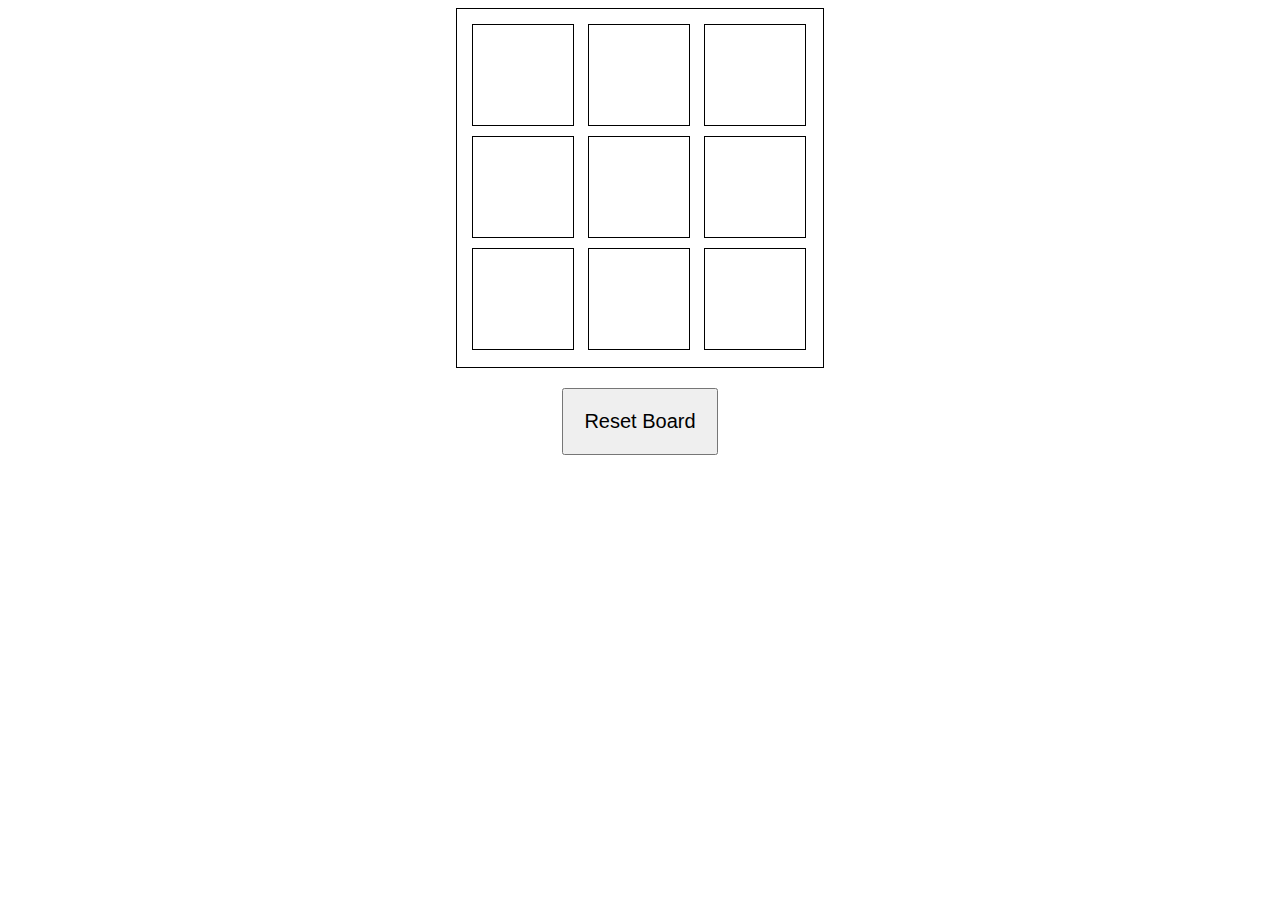
==== index.html @ 193276ac "Added reset button" ====
<!DOCTYPE html>

<head>
  <link rel="stylesheet" href="index.css">
  <script src="http://ajax.googleapis.com/ajax/libs/jquery/2.1.1/jquery.min.js"></script>
  <script src="application.js"></script>
</head>

<body>

  <div class="canvas">
    <div class="box" id="b0"></div>
    <div class="box" id="b1"></div>
    <div class="box" id="b2"></div><br>
    <div class="box" id="b3"></div>
    <div class="box" id="b4"></div>
    <div class="box" id="b5"></div><br>
    <div class="box" id="b6"></div>
    <div class="box" id="b7"></div>
    <div class="box" id="b8"></div><br>
  </div>

  <button>Reset Board</button>

</body>
---- index.css ----
body {

}

.canvas {
  display: block;
  height: 338px;
  width: 346px;
  border: 1px solid black;
  background: white;
  margin: 0 auto;
  padding: 10px;
  
}

.box {
  display: inline-block;
  border: 1px solid black;
  width: 100px;
  height: 100px;
  font-size: 90px;
  text-align: center;
  vertical-align: bottom;
  margin: 5px;
}

button {
  display: block;
  margin: 20px auto;
  font-size: 20px;
  padding: 20px;
}
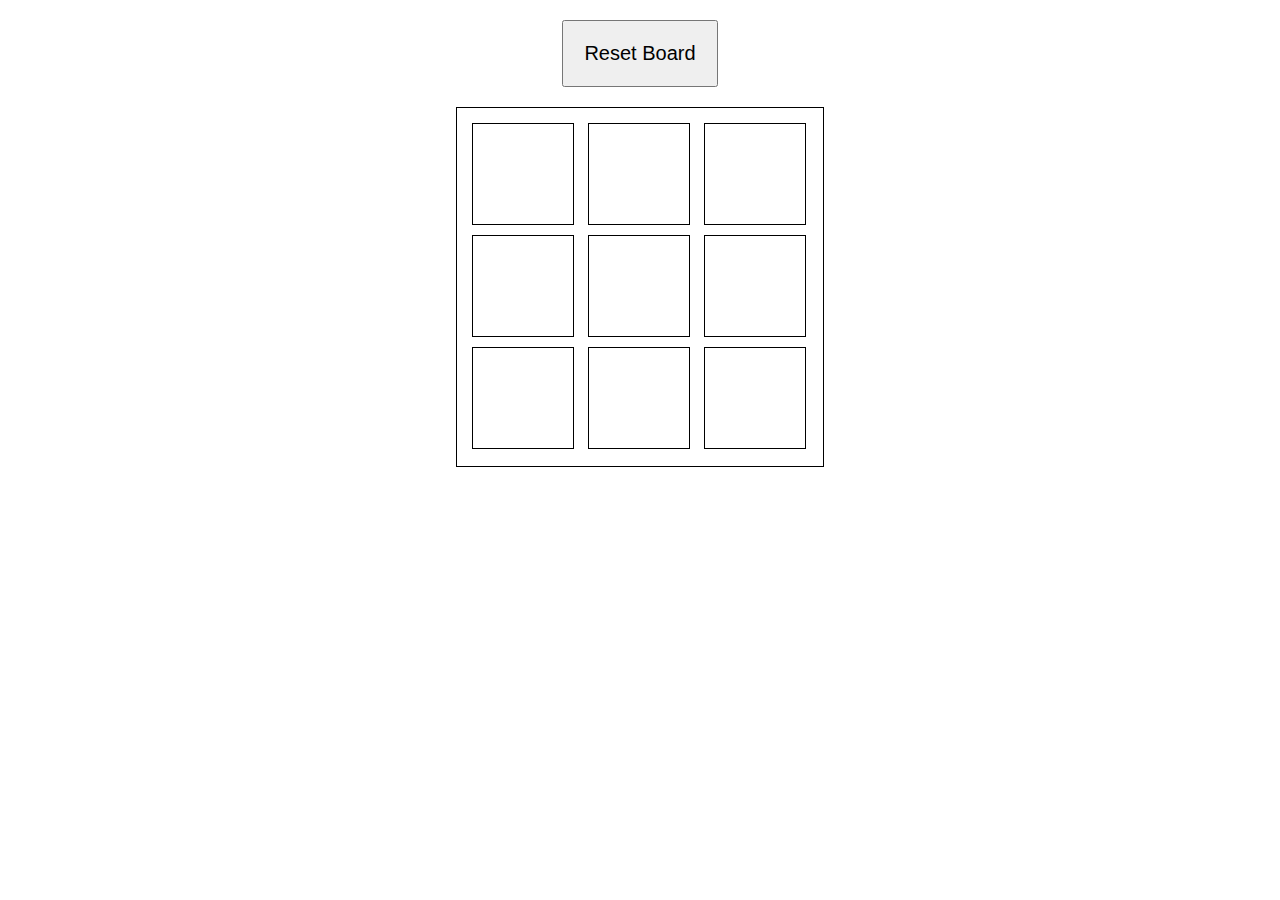
==== commit 1c7c9fe4: "Implemented AI logic" ====
--- a/index.html
+++ b/index.html
@@ -7,6 +7,8 @@
 </head>
 
 <body>
+
+  <button>Reset Board</button>
 
   <div class="canvas">
     <div class="box" id="b0"></div>
@@ -20,6 +22,4 @@
     <div class="box" id="b8"></div><br>
   </div>
 
-  <button>Reset Board</button>
-
 </body>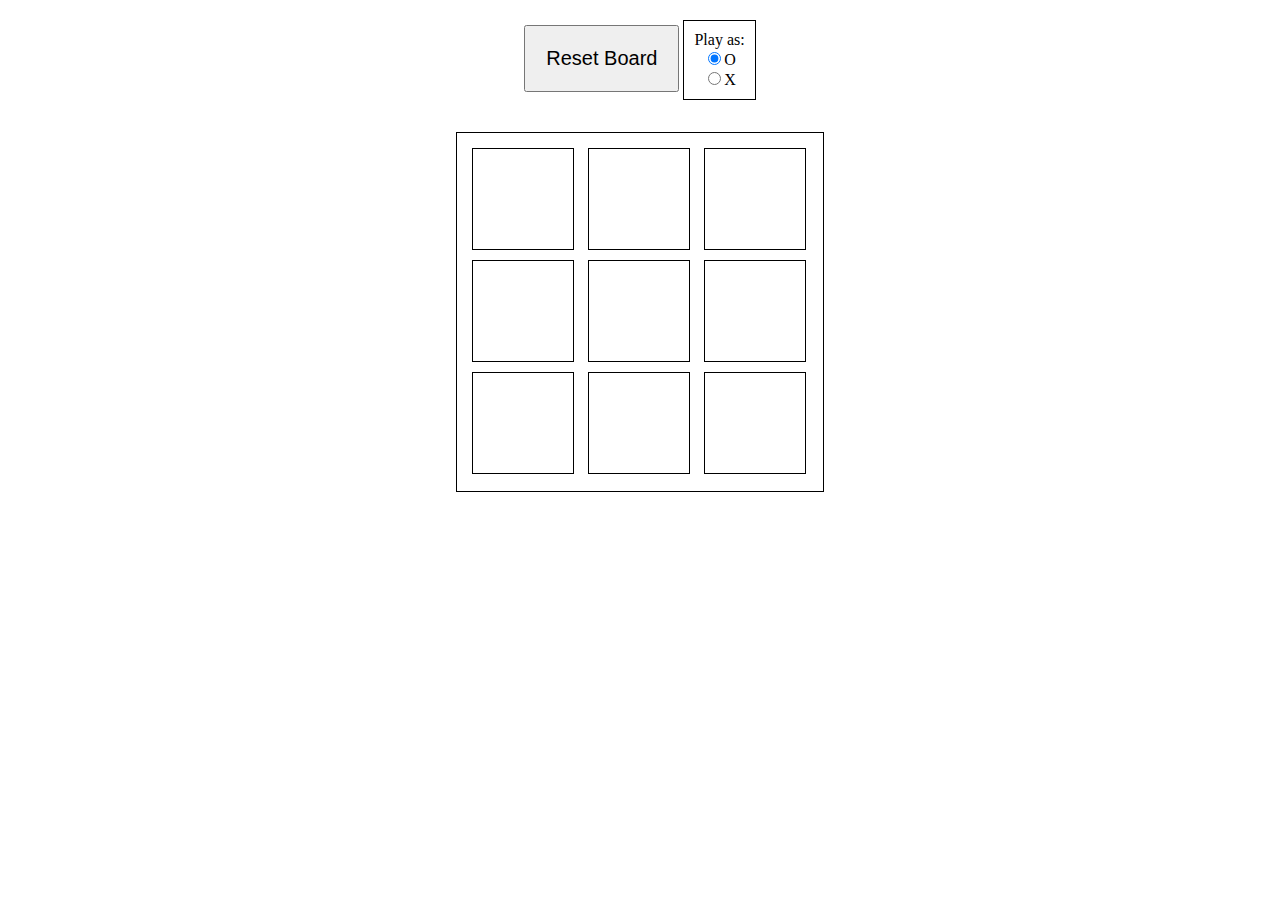
==== commit 8cd3631d: "Added option for player to play as O or X" ====
--- a/index.html
+++ b/index.html
@@ -4,11 +4,19 @@
   <link rel="stylesheet" href="index.css">
   <script src="http://ajax.googleapis.com/ajax/libs/jquery/2.1.1/jquery.min.js"></script>
   <script src="application.js"></script>
+  <title>Tic Tac Toe!</title>
 </head>
 
 <body>
 
-  <button>Reset Board</button>
+	<div class="control">
+		<button>Reset Board</button>
+		<div class="player-select">
+			<label for="humanPlayer">Play as:</label><br>
+			<input type="radio" name="humanPlayer" value="O" checked>O</input><br>
+			<input type="radio" name="humanPlayer" value="X">X</input><br>
+		</div>
+	</div>
 
   <div class="canvas">
     <div class="box" id="b0"></div>
@@ -22,4 +30,8 @@
     <div class="box" id="b8"></div><br>
   </div>
 
+  <div class="message">
+    Tic Tac Toe!
+  </div>
+
 </body>--- a/index.css
+++ b/index.css
@@ -24,9 +24,31 @@
   margin: 5px;
 }
 
-button {
+.message {
+  margin: 0 auto;
+  font-size: 49px;
+  color: red;
+  text-align: center;
+}
+
+.control {
   display: block;
   margin: 20px auto;
-  font-size: 20px;
+	text-align: center;
+	width: auto;
+}
+
+.player-select {
+	display:inline-block;
+	border: 1px solid black;
+	padding: 10px;
+	
+}
+
+button {
+	position: relative;
+	top: -20px;
+	display: inline-block;
+	font-size: 20px;
   padding: 20px;
 }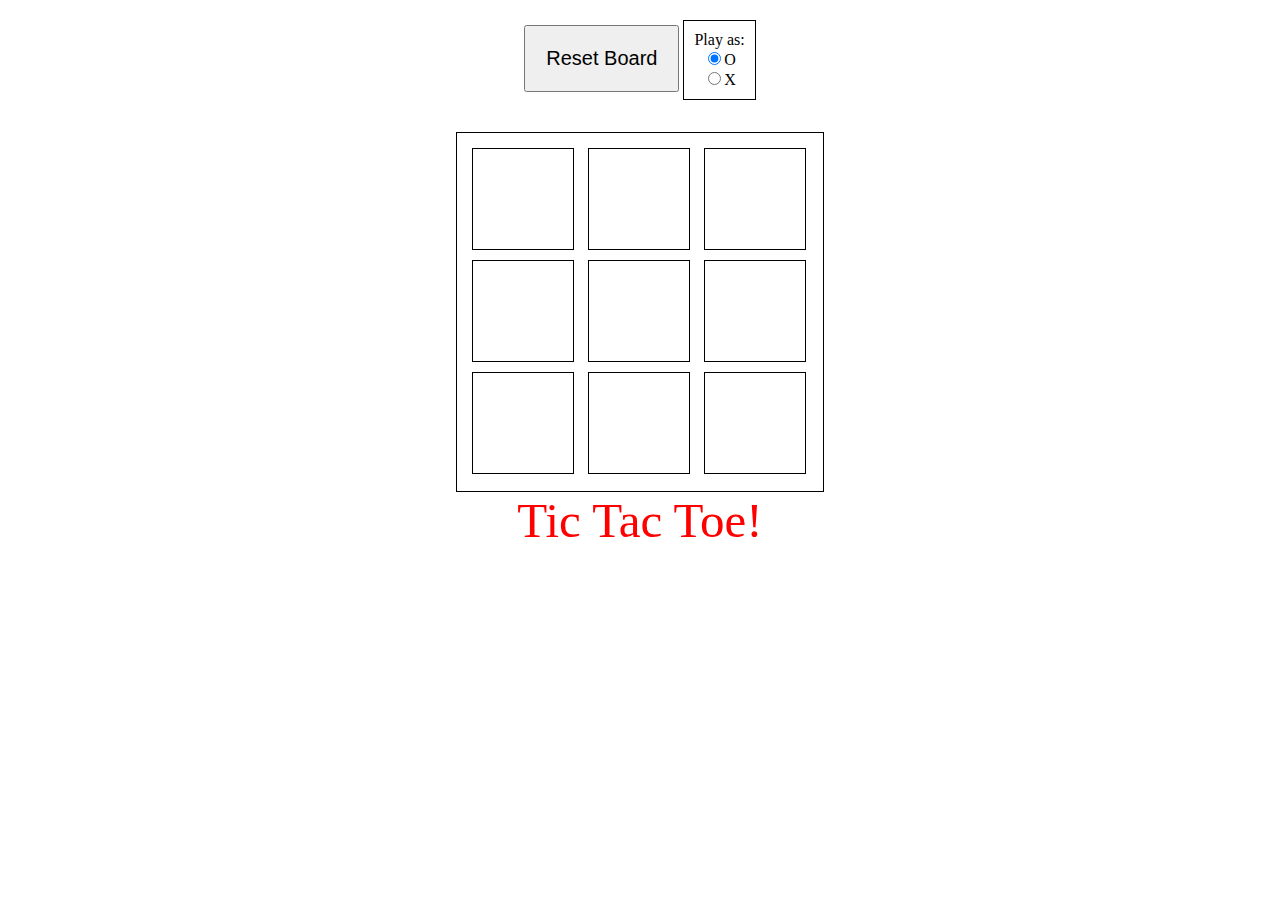
==== commit a012b5c1: "Created brute force algorithm for AI" ====
--- a/index.html
+++ b/index.html
@@ -3,7 +3,10 @@
 <head>
   <link rel="stylesheet" href="index.css">
   <script src="http://ajax.googleapis.com/ajax/libs/jquery/2.1.1/jquery.min.js"></script>
-  <script src="application.js"></script>
+  <script src="src/Game.js"></script>
+  <script src="src/AIPlayer.js"></script>
+  <script src="src/Display.js"></script>
+  <script src="src/application.js"></script>
   <title>Tic Tac Toe!</title>
 </head>
 
